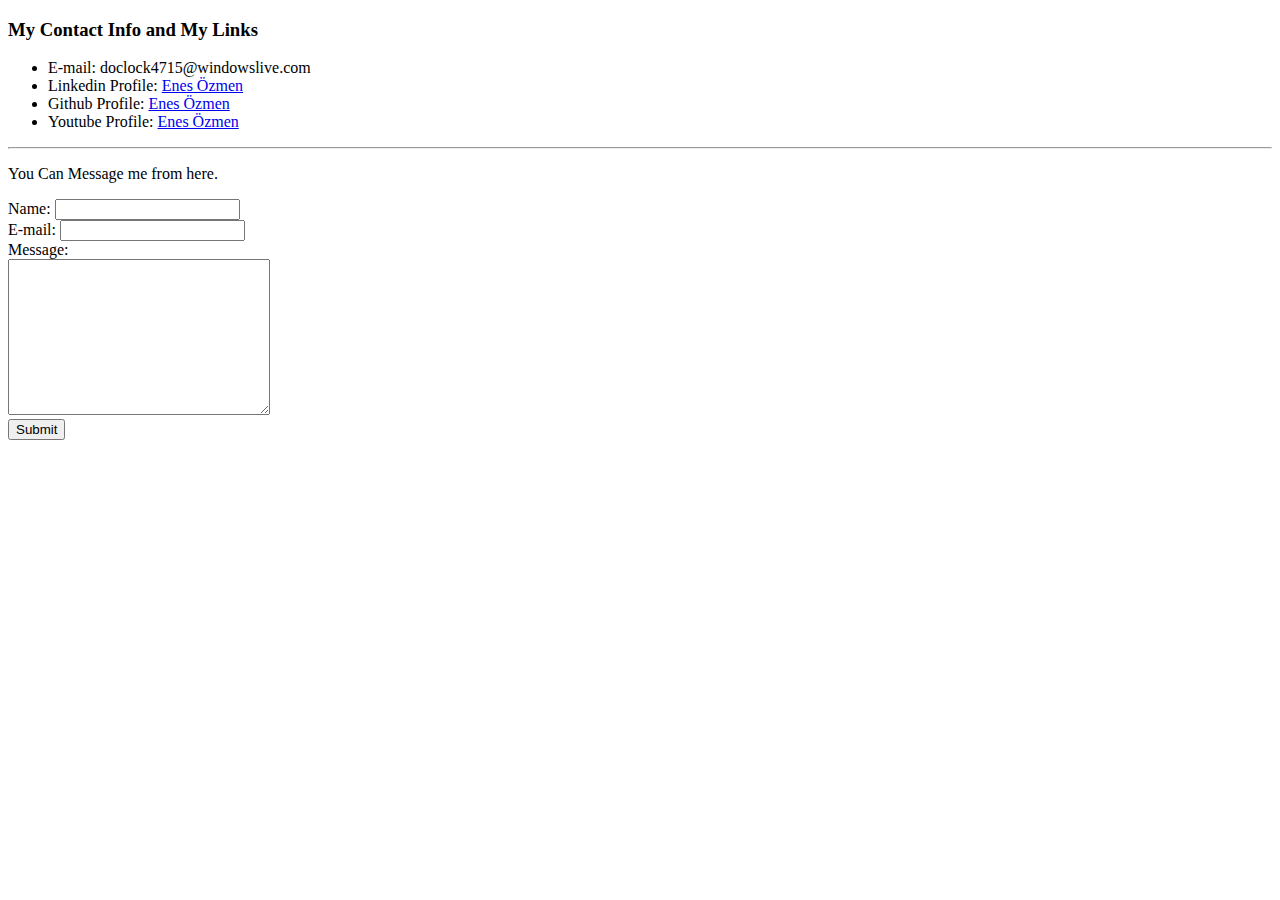
==== contact.html @ 0b780434 "Add basic CSS style" ====
<!DOCTYPE html>
<html lang="en">

<head>
    <meta charset="UTF-8">
    <title>My Contact Info and My Links</title>
    <link rel="stylesheet" href="css/styles.css">

</head>

<body>
    <h3>My Contact Info and My Links</h3>
    <ul>
        <li>E-mail: doclock4715@windowslive.com</li>
        <li>Linkedin Profile: <a href="https://www.linkedin.com/in/enes-%C3%B6zmen-84a71611a/">Enes Özmen</a></li>
        <li>Github Profile: <a href="https://github.com/doclock4715">Enes Özmen</a></li>
        <li>Youtube Profile: <a href="https://www.youtube.com/channel/UCP8adMxDHGkpdawclRksu6A">Enes Özmen</a></li>
    </ul>
    <hr>
    <p>You Can Message me from here.</p>
    <form action="mailto:doclock4715@windowslive.com" method="POST" enctype="text/plain">
        <label>Name:</label>
        <input type="text" name="Your Name:"><br>
        <label>E-mail:</label>
        <input type="email" name="Your Email:"><br>
        <label>Message:</label><br>
        <textarea name="Your Message" cols="30" rows="10"></textarea><br>
        <input type="submit">
    </form>
</body>

</html>
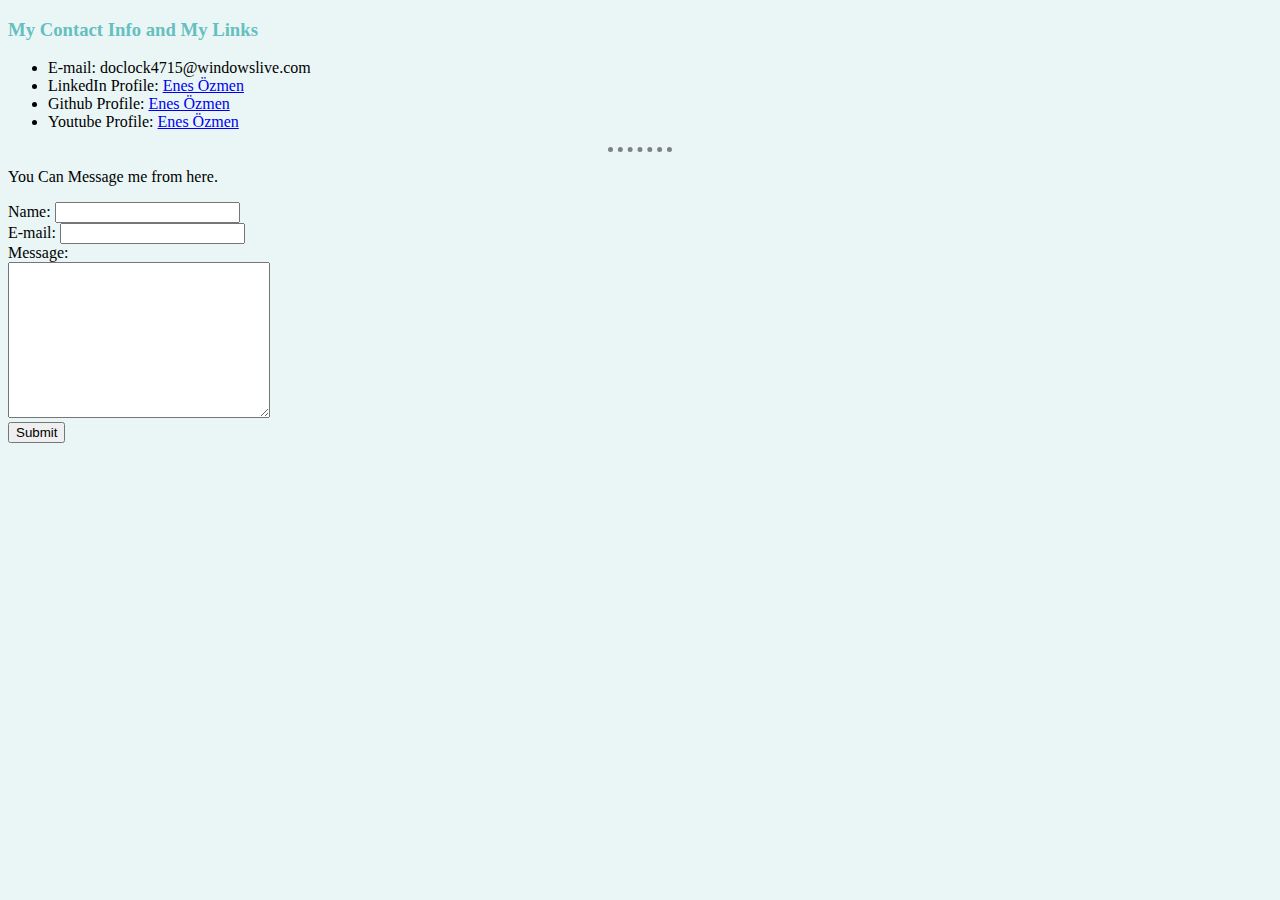
==== commit fd842b1d: "Update contact.html" ====
--- a/contact.html
+++ b/contact.html
@@ -12,7 +12,7 @@
     <h3>My Contact Info and My Links</h3>
     <ul>
         <li>E-mail: doclock4715@windowslive.com</li>
-        <li>Linkedin Profile: <a href="https://www.linkedin.com/in/enes-%C3%B6zmen-84a71611a/">Enes Özmen</a></li>
+        <li>LinkedIn Profile: <a href="https://www.linkedin.com/in/enes-%C3%B6zmen-84a71611a/">Enes Özmen</a></li>
         <li>Github Profile: <a href="https://github.com/doclock4715">Enes Özmen</a></li>
         <li>Youtube Profile: <a href="https://www.youtube.com/channel/UCP8adMxDHGkpdawclRksu6A">Enes Özmen</a></li>
     </ul>
@@ -29,4 +29,4 @@
     </form>
 </body>
 
-</html>+</html>
--- a/css/styles.css
+++ b/css/styles.css
@@ -0,0 +1,20 @@
+body {
+    background-color: #EAF6F6;
+}
+hr{
+    border-style: none;
+    border-top-style: dotted;
+    border-width: 5px;
+    border-color: grey;
+    width: 5%;
+}
+h3{
+    color: #66bfbf;
+}
+h1{
+    color: #66bfbf;
+}
+
+/* h1, h3{
+    color: #66bfbf;
+} */
